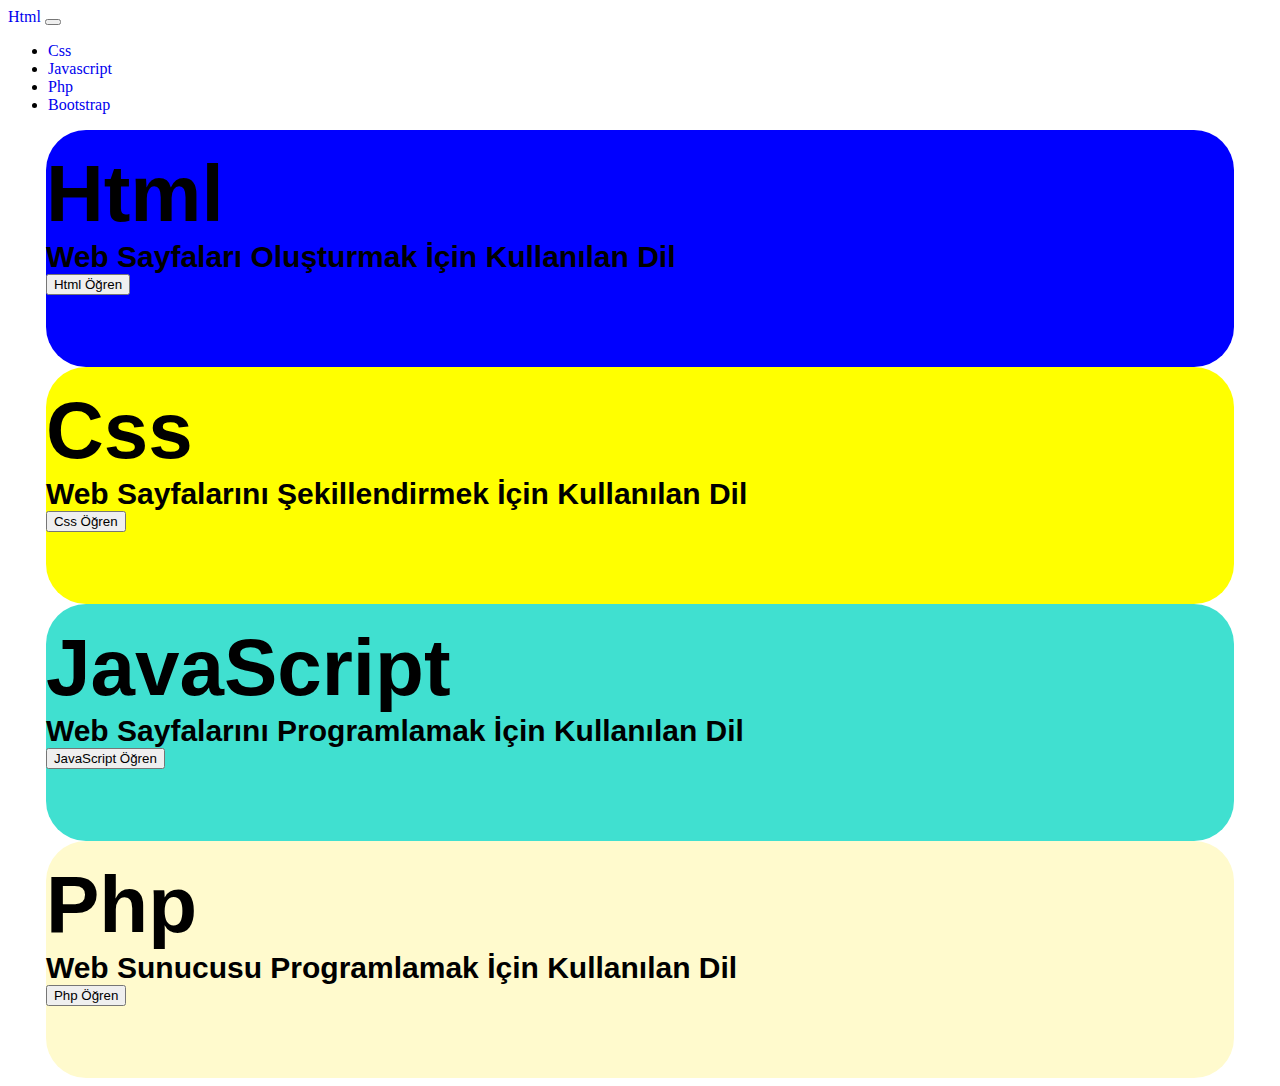
==== index.html @ 3a186ff6 "index.html" ====
<!doctype html>
<html lang="en">

<head>
    <meta charset="utf-8">
    <meta name="viewport" content="width=device-width, initial-scale=1">
    <link href="https://cdn.jsdelivr.net/npm/bootstrap@5.0.2/dist/css/bootstrap.min.css" rel="stylesheet"
        integrity="sha384-EVSTQN3/azprG1Anm3QDgpJLIm9Nao0Yz1ztcQTwFspd3yD65VohhpuuCOmLASjC" crossorigin="anonymous">
    <link rel="stylesheet" href="https://cdnjs.cloudflare.com/ajax/libs/font-awesome/6.4.2/css/all.min.css">
    <link rel="stylesheet" href="/css/style.css">
    <title>Learn Coding</title>
</head>

<body class="bg-dark">
    <nav class="navbar navbar-expand-lg navbar-dark bg-dark">
        <div class="container-fluid">
          <a class="navbar-brand fw-bold pe-3 border-end" href="/htmlarea.html">Html</a>
          <button class="navbar-toggler" type="button" data-bs-toggle="collapse" data-bs-target="#navbarNav" aria-controls="navbarNav" aria-expanded="false" aria-label="Toggle navigation">
            <span class="navbar-toggler-icon"></span>
          </button>
          <div class="collapse navbar-collapse" id="navbarNav">
            <ul class="navbar-nav">
              <li class="nav-item">
                <a class="nav-link active fw-bold pe-3 border-end" aria-current="page" href="/css.area.html">Css</a>
              </li>
              <li class="nav-item">
                <a class="nav-link active fw-bold pe-3 border-end" href="/jsarea.html">Javascript</a>
              </li>
              <li class="nav-item">
                <a class="nav-link active fw-bold pe-3 border-end" href="/phparea.html">Php</a>
              </li>
              <li class="nav-item">
                <a class="nav-link active fw-bold pe-3 border-end" href="/bootstraparea.html">Bootstrap</a>
              </li>
            </ul>
          </div>
        </div>
      </nav>
      <div class="htmlarea">
        <div class="container">
            <div class="row">
                <div class="col-8 offset-2">
                    <br>
                    <h1 class="h-ozellik">Html</h1>
                    <br>
                    <p class="p-ozellik">Web Sayfaları Oluşturmak İçin Kullanılan Dil</p>
                    <br>
                    <a href=""><button type="button" class="btn btn-dark rounded-pill mt-2">Html Öğren</button></a>
                    <br>
                    <br>
                </div>
            </div>
        </div>
        <br>
        <br>
        <br>
      </div>
      <div class="cssarea">
        <div class="container">
            <div class="row">
                <div class="col-8 offset-2">
                    <br>
                    <h1 class="h-ozellik">Css</h1>
                    <br>
                    <p class="p-ozellik">Web Sayfalarını Şekillendirmek İçin Kullanılan Dil</p>
                    <br>
                    <a href=""><button type="button" class="btn btn-dark rounded-pill mt-2">Css Öğren</button></a>
                    <br>
                    <br>
                </div>
            </div>
        </div>
        <br>
        <br>
        <br>
      </div>
      <div class="jsarea">
        <div class="container">
            <div class="row">
                <div class="col-8 offset-2">
                    <br>
                    <h1 class="h-ozellik">JavaScript</h1>
                    <br>
                    <p class="p-ozellik">Web Sayfalarını Programlamak İçin Kullanılan Dil</p>
                    <br>
                    <a href=""><button type="button" class="btn btn-dark rounded-pill mt-2">JavaScript Öğren</button></a>
                    <br>
                    <br>
                </div>
            </div>
        </div>
        <br>
        <br>
        <br>
      </div>
      <div class="phparea">
        <div class="container">
            <div class="row">
                <div class="col-8 offset-2">
                    <br>
                    <h1 class="h-ozellik">Php</h1>
                    <br>
                    <p class="p-ozellik">Web Sunucusu Programlamak İçin Kullanılan Dil</p>
                    <br>
                    <a href=""><button type="button" class="btn btn-dark rounded-pill mt-2">Php Öğren</button></a>
                    <br>
                    <br>
                </div>
            </div>
        </div>
        <br>
        <br>
        <br>
      </div>


    <script src="https://cdn.jsdelivr.net/npm/bootstrap@5.0.2/dist/js/bootstrap.bundle.min.js"
        integrity="sha384-MrcW6ZMFYlzcLA8Nl+NtUVF0sA7MsXsP1UyJoMp4YLEuNSfAP+JcXn/tWtIaxVXM"
        crossorigin="anonymous"></script>
</body>

</html>
---- css/style.css ----
a{
    text-decoration: none;
}

.htmlarea{
    background-color: blue;
    width: 94%;
    margin-left: 3%;
    border-radius: 40px;
}

.cssarea{
    background-color: yellow;
    width: 94%;
    margin-left: 3%;
    border-radius: 40px;
}
.jsarea{
    background-color: turquoise;
    width: 94%;
    margin-left: 3%;
    border-radius: 40px;
}
.phparea{
    background-color: lemonchiffon;
    width: 94%;
    margin-left: 3%;
    border-radius: 40px;
}
.h-ozellik{
    font-size: 80px;
    font-weight: 700;
    color: black;
    display: inline;
    font-family: 'Gill Sans', 'Gill Sans MT', Calibri, 'Trebuchet MS', sans-serif;
}
.p-ozellik{
    display: inline;
    font-size: 30px;
    font-weight: 700;
    color: black;
    font-family: Arial, Helvetica, sans-serif;
}
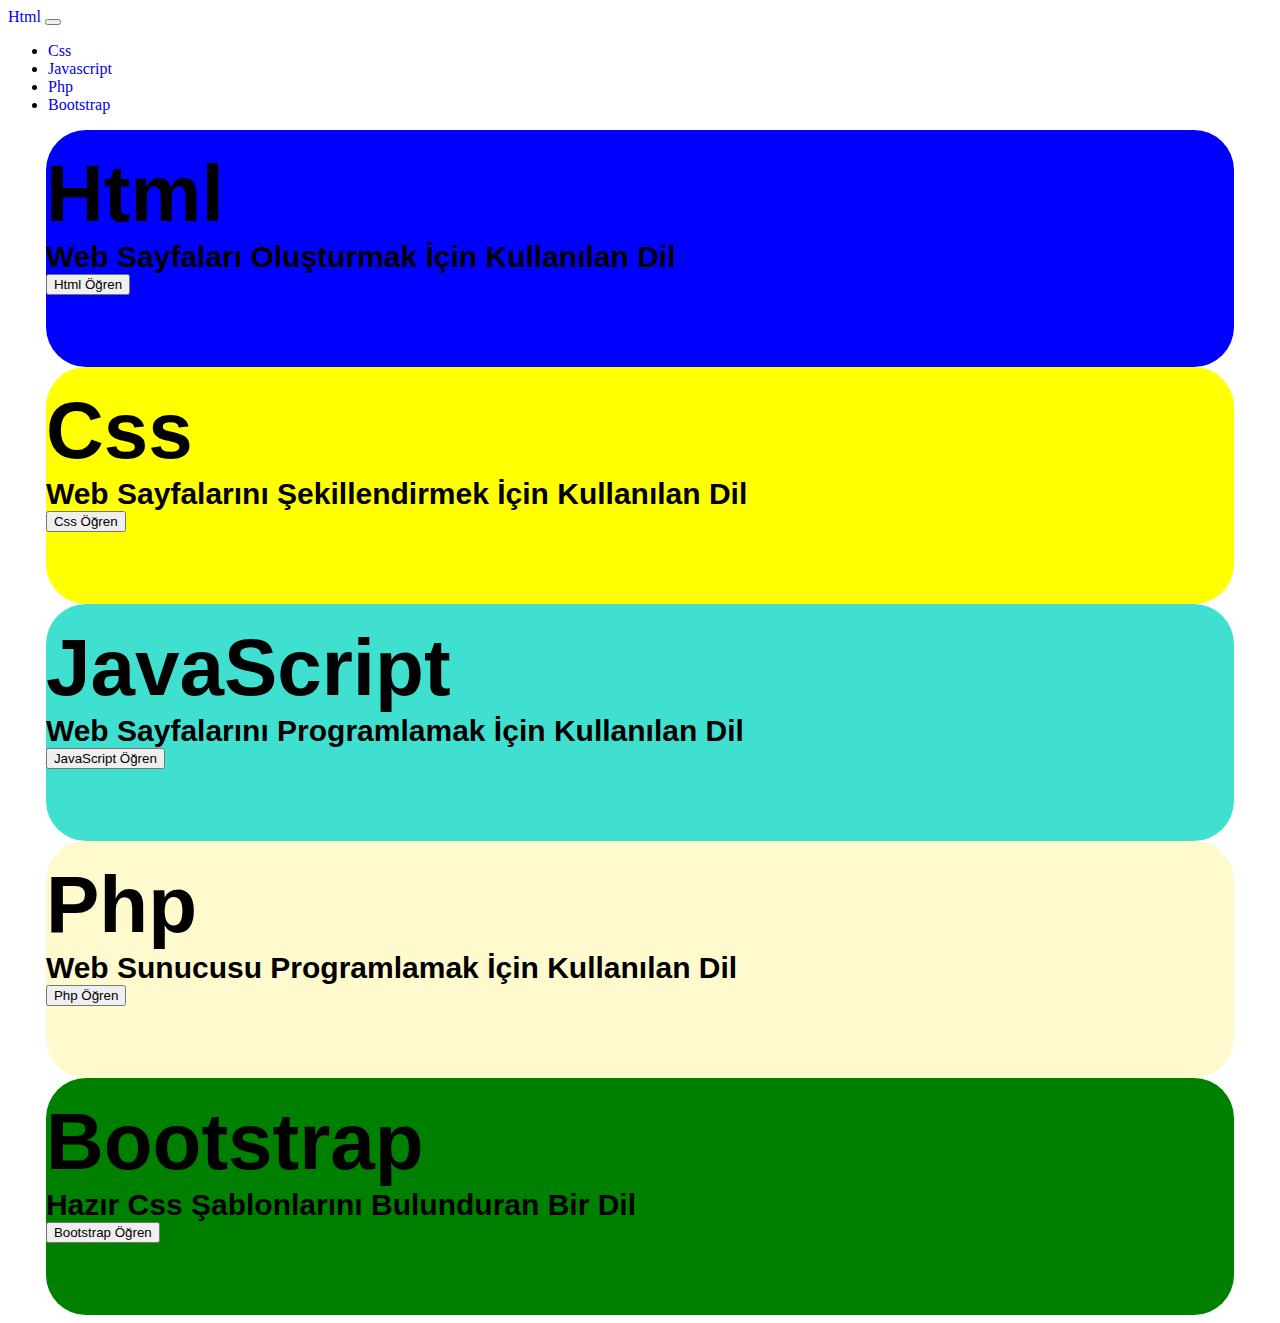
==== commit 1b021d59: "localhosta alındı" ====
--- a/index.html
+++ b/index.html
@@ -2,121 +2,143 @@
 <html lang="en">
 
 <head>
-    <meta charset="utf-8">
-    <meta name="viewport" content="width=device-width, initial-scale=1">
-    <link href="https://cdn.jsdelivr.net/npm/bootstrap@5.0.2/dist/css/bootstrap.min.css" rel="stylesheet"
-        integrity="sha384-EVSTQN3/azprG1Anm3QDgpJLIm9Nao0Yz1ztcQTwFspd3yD65VohhpuuCOmLASjC" crossorigin="anonymous">
-    <link rel="stylesheet" href="https://cdnjs.cloudflare.com/ajax/libs/font-awesome/6.4.2/css/all.min.css">
-    <link rel="stylesheet" href="/css/style.css">
-    <title>Learn Coding</title>
+  <meta charset="utf-8">
+  <meta name="viewport" content="width=device-width, initial-scale=1">
+  <link href="https://cdn.jsdelivr.net/npm/bootstrap@5.0.2/dist/css/bootstrap.min.css" rel="stylesheet"
+    integrity="sha384-EVSTQN3/azprG1Anm3QDgpJLIm9Nao0Yz1ztcQTwFspd3yD65VohhpuuCOmLASjC" crossorigin="anonymous">
+  <link rel="stylesheet" href="https://cdnjs.cloudflare.com/ajax/libs/font-awesome/6.4.2/css/all.min.css">
+  <link rel="stylesheet" href="/css/style.css">
+  <title>Learn Coding</title>
 </head>
 
 <body class="bg-dark">
-    <nav class="navbar navbar-expand-lg navbar-dark bg-dark">
-        <div class="container-fluid">
-          <a class="navbar-brand fw-bold pe-3 border-end" href="/htmlarea.html">Html</a>
-          <button class="navbar-toggler" type="button" data-bs-toggle="collapse" data-bs-target="#navbarNav" aria-controls="navbarNav" aria-expanded="false" aria-label="Toggle navigation">
-            <span class="navbar-toggler-icon"></span>
-          </button>
-          <div class="collapse navbar-collapse" id="navbarNav">
-            <ul class="navbar-nav">
-              <li class="nav-item">
-                <a class="nav-link active fw-bold pe-3 border-end" aria-current="page" href="/css.area.html">Css</a>
-              </li>
-              <li class="nav-item">
-                <a class="nav-link active fw-bold pe-3 border-end" href="/jsarea.html">Javascript</a>
-              </li>
-              <li class="nav-item">
-                <a class="nav-link active fw-bold pe-3 border-end" href="/phparea.html">Php</a>
-              </li>
-              <li class="nav-item">
-                <a class="nav-link active fw-bold pe-3 border-end" href="/bootstraparea.html">Bootstrap</a>
-              </li>
-            </ul>
-          </div>
+  <nav class="navbar navbar-expand-lg navbar-dark bg-dark">
+    <div class="container-fluid">
+      <a class="navbar-brand fw-bold pe-3 border-end" href="/htmlarea.html">Html</a>
+      <button class="navbar-toggler" type="button" data-bs-toggle="collapse" data-bs-target="#navbarNav"
+        aria-controls="navbarNav" aria-expanded="false" aria-label="Toggle navigation">
+        <span class="navbar-toggler-icon"></span>
+      </button>
+      <div class="collapse navbar-collapse" id="navbarNav">
+        <ul class="navbar-nav">
+          <li class="nav-item">
+            <a class="nav-link active fw-bold pe-3 border-end" aria-current="page" href="/css.area.html">Css</a>
+          </li>
+          <li class="nav-item">
+            <a class="nav-link active fw-bold pe-3 border-end" href="/jsarea.html">Javascript</a>
+          </li>
+          <li class="nav-item">
+            <a class="nav-link active fw-bold pe-3 border-end" href="/phparea.html">Php</a>
+          </li>
+          <li class="nav-item">
+            <a class="nav-link active fw-bold pe-3 border-end" href="/bootstraparea.html">Bootstrap</a>
+          </li>
+        </ul>
+      </div>
+    </div>
+  </nav>
+  <div class="htmlarea">
+    <div class="container">
+      <div class="row">
+        <div class="col-8 offset-2">
+          <br>
+          <h1 class="h-ozellik">Html</h1>
+          <br>
+          <p class="p-ozellik">Web Sayfaları Oluşturmak İçin Kullanılan Dil</p>
+          <br>
+          <a href="/htmlarea.html"><button type="button" class="btn btn-dark rounded-pill mt-2">Html Öğren</button></a>
+          <br>
+          <br>
         </div>
-      </nav>
-      <div class="htmlarea">
-        <div class="container">
-            <div class="row">
-                <div class="col-8 offset-2">
-                    <br>
-                    <h1 class="h-ozellik">Html</h1>
-                    <br>
-                    <p class="p-ozellik">Web Sayfaları Oluşturmak İçin Kullanılan Dil</p>
-                    <br>
-                    <a href=""><button type="button" class="btn btn-dark rounded-pill mt-2">Html Öğren</button></a>
-                    <br>
-                    <br>
-                </div>
-            </div>
+      </div>
+    </div>
+    <br>
+    <br>
+    <br>
+  </div>
+  <div class="cssarea">
+    <div class="container">
+      <div class="row">
+        <div class="col-8 offset-2">
+          <br>
+          <h1 class="h-ozellik">Css</h1>
+          <br>
+          <p class="p-ozellik">Web Sayfalarını Şekillendirmek İçin Kullanılan Dil</p>
+          <br>
+          <a href="/cssarea.html"><button type="button" class="btn btn-dark rounded-pill mt-2">Css Öğren</button></a>
+          <br>
+          <br>
         </div>
-        <br>
-        <br>
-        <br>
       </div>
-      <div class="cssarea">
-        <div class="container">
-            <div class="row">
-                <div class="col-8 offset-2">
-                    <br>
-                    <h1 class="h-ozellik">Css</h1>
-                    <br>
-                    <p class="p-ozellik">Web Sayfalarını Şekillendirmek İçin Kullanılan Dil</p>
-                    <br>
-                    <a href=""><button type="button" class="btn btn-dark rounded-pill mt-2">Css Öğren</button></a>
-                    <br>
-                    <br>
-                </div>
-            </div>
+    </div>
+    <br>
+    <br>
+    <br>
+  </div>
+  <div class="jsarea">
+    <div class="container">
+      <div class="row">
+        <div class="col-8 offset-2">
+          <br>
+          <h1 class="h-ozellik">JavaScript</h1>
+          <br>
+          <p class="p-ozellik">Web Sayfalarını Programlamak İçin Kullanılan Dil</p>
+          <br>
+          <a href="/jsarea.html"><button type="button" class="btn btn-dark rounded-pill mt-2">JavaScript
+              Öğren</button></a>
+          <br>
+          <br>
         </div>
-        <br>
-        <br>
-        <br>
       </div>
-      <div class="jsarea">
-        <div class="container">
-            <div class="row">
-                <div class="col-8 offset-2">
-                    <br>
-                    <h1 class="h-ozellik">JavaScript</h1>
-                    <br>
-                    <p class="p-ozellik">Web Sayfalarını Programlamak İçin Kullanılan Dil</p>
-                    <br>
-                    <a href=""><button type="button" class="btn btn-dark rounded-pill mt-2">JavaScript Öğren</button></a>
-                    <br>
-                    <br>
-                </div>
-            </div>
+    </div>
+    <br>
+    <br>
+    <br>
+  </div>
+  <div class="phparea">
+    <div class="container">
+      <div class="row">
+        <div class="col-8 offset-2">
+          <br>
+          <h1 class="h-ozellik">Php</h1>
+          <br>
+          <p class="p-ozellik">Web Sunucusu Programlamak İçin Kullanılan Dil</p>
+          <br>
+          <a href="/phparea.html"><button type="button" class="btn btn-dark rounded-pill mt-2">Php Öğren</button></a>
+          <br>
+          <br>
         </div>
-        <br>
-        <br>
-        <br>
       </div>
-      <div class="phparea">
-        <div class="container">
-            <div class="row">
-                <div class="col-8 offset-2">
-                    <br>
-                    <h1 class="h-ozellik">Php</h1>
-                    <br>
-                    <p class="p-ozellik">Web Sunucusu Programlamak İçin Kullanılan Dil</p>
-                    <br>
-                    <a href=""><button type="button" class="btn btn-dark rounded-pill mt-2">Php Öğren</button></a>
-                    <br>
-                    <br>
-                </div>
-            </div>
+    </div>
+    <br>
+    <br>
+    <br>
+  </div>
+  <div class="bootstraparea">
+    <div class="container">
+      <div class="row">
+        <div class="col-8 offset-2">
+          <br>
+          <h1 class="h-ozellik">Bootstrap</h1>
+          <br>
+          <p class="p-ozellik">Hazır Css Şablonlarını Bulunduran Bir Dil</p>
+          <br>
+          <a href="/bootstraparea.html"><button type="button" class="btn btn-dark rounded-pill mt-2">Bootstrap
+              Öğren</button></a>
+          <br>
+          <br>
         </div>
-        <br>
-        <br>
-        <br>
       </div>
+    </div>
+    <br>
+    <br>
+    <br>
+  </div>
 
 
-    <script src="https://cdn.jsdelivr.net/npm/bootstrap@5.0.2/dist/js/bootstrap.bundle.min.js"
-        integrity="sha384-MrcW6ZMFYlzcLA8Nl+NtUVF0sA7MsXsP1UyJoMp4YLEuNSfAP+JcXn/tWtIaxVXM"
-        crossorigin="anonymous"></script>
+  <script src="https://cdn.jsdelivr.net/npm/bootstrap@5.0.2/dist/js/bootstrap.bundle.min.js"
+    integrity="sha384-MrcW6ZMFYlzcLA8Nl+NtUVF0sA7MsXsP1UyJoMp4YLEuNSfAP+JcXn/tWtIaxVXM"
+    crossorigin="anonymous"></script>
 </body>
 
 </html>--- a/css/style.css
+++ b/css/style.css
@@ -1,43 +1,71 @@
-a{
+a {
     text-decoration: none;
 }
 
-.htmlarea{
+.htmlarea {
     background-color: blue;
     width: 94%;
     margin-left: 3%;
     border-radius: 40px;
 }
 
-.cssarea{
+.cssarea {
     background-color: yellow;
     width: 94%;
     margin-left: 3%;
     border-radius: 40px;
 }
-.jsarea{
+
+.jsarea {
     background-color: turquoise;
     width: 94%;
     margin-left: 3%;
     border-radius: 40px;
 }
-.phparea{
+
+.phparea {
     background-color: lemonchiffon;
     width: 94%;
     margin-left: 3%;
     border-radius: 40px;
 }
-.h-ozellik{
+
+.bootstraparea {
+    background-color: green;
+    width: 94%;
+    margin-left: 3%;
+    border-radius: 40px;
+}
+
+.h-ozellik {
     font-size: 80px;
     font-weight: 700;
     color: black;
     display: inline;
     font-family: 'Gill Sans', 'Gill Sans MT', Calibri, 'Trebuchet MS', sans-serif;
 }
-.p-ozellik{
+
+.p-ozellik {
     display: inline;
     font-size: 30px;
     font-weight: 700;
     color: black;
     font-family: Arial, Helvetica, sans-serif;
+}
+
+.left-side {
+    width: 10%;
+    margin-top: 10px;
+    margin-left: 10px;
+    display: inline-block;
+}
+
+.right-side {
+    display: inline-block;
+    margin-left: 100px;
+    margin-top: 10px;
+}
+
+.text-info {
+    margin-left: 30px;
 }